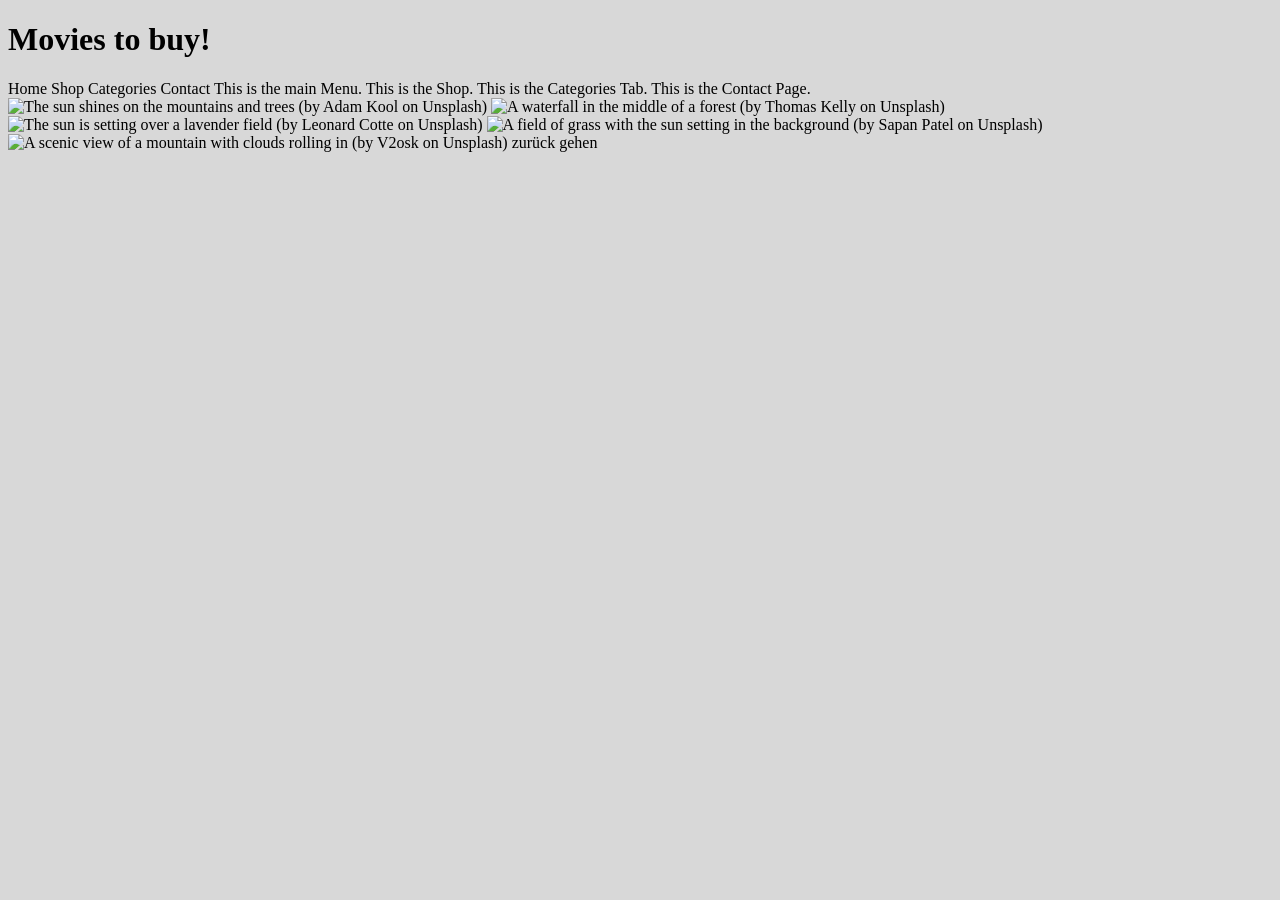
==== schnupperlehre/app/übersicht.html @ da28077c "schnupperlehre" ====
<!DOCTYPE html>
<html lang="en">
<head>
     <link rel="stylesheet" href="https://cdn.jsdelivr.net/npm/@shoelace-style/shoelace@2.20.1/cdn/themes/light.css" />
<script type="module" src="https://cdn.jsdelivr.net/npm/@shoelace-style/shoelace@2.20.1/cdn/shoelace-autoloader.js"></script>
    <meta charset="UTF-8">
    <meta name="viewport" content="width=device-width, initial-scale=1.0">
    <title>Films to buy</title> 
    
</head>
<body>
    
     <h1> Movies to buy!</h1>
    <sl-tab-group placement="bottom">
    <sl-tab slot="nav" panel="Home">Home</sl-tab>
    <sl-tab slot="nav" panel="Shop">Shop</sl-tab>
    <sl-tab slot="nav" panel="Categories">Categories</sl-tab>
    <sl-tab slot="nav" panel="Contact">Contact</sl-tab>
    
    <sl-tab-panel name="Home">This is the main Menu.</sl-tab-panel>
    <sl-tab-panel name="Shop">This is the Shop.</sl-tab-panel>
    <sl-tab-panel name="Categories">This is the Categories Tab.</sl-tab-panel>
    <sl-tab-panel name="Contact">This is the Contact Page.</sl-tab-panel>
    </sl-tab-group>
     <sl-carousel class="carousel-thumbnails" navigation loop>
  <sl-carousel-item>
    <img 
      alt="The sun shines on the mountains and trees (by Adam Kool on Unsplash)"
      src="https://www.maximumcinema.ch/wp-content/uploads/2019/07/spderman-far-from-home-filmtipp-schweiz.jpg"
    />
  </sl-carousel-item>
  <sl-carousel-item>
    <img
      alt="A waterfall in the middle of a forest (by Thomas Kelly on Unsplash)"
      src="https://images.bravo.de/spider-man-no-way-home-dieses-ende-durften-fans-nie-sehenjpg,id=33c166de,b=bravo,w=1600,rm=sk.jpeg"
    />
  </sl-carousel-item>
  <sl-carousel-item>
    <img
      alt="The sun is setting over a lavender field (by Leonard Cotte on Unsplash)"
      src="https://www.comic-couch.de/fileadmin/user_upload/Comic-Couch-Spiderman-Far-From-Home-1.jpg"
    />
  </sl-carousel-item>
  <sl-carousel-item>
    <img
      alt="A field of grass with the sun setting in the background (by Sapan Patel on Unsplash)"
      src="https://img.europapress.es/fotoweb/fotonoticia_20230918173707_690.jpg"
    />
  </sl-carousel-item>
  <sl-carousel-item>
    <img
      alt="A scenic view of a mountain with clouds rolling in (by V2osk on Unsplash)"
      src="https://compote.slate.com/images/4215de08-83d1-4f01-b52b-3e2ca6344a44.jpeg?width=780&height=520&rect=1560x1040&offset=0x0"
    />
  </sl-carousel-item>
</sl-carousel>


<sl-button href="http://127.0.0.1:5500/app/index.html" variant="danger">zurück gehen</sl-button>




<body style="background-color: rgb(216, 216, 216);">
  <!-- Dein HTML-Inhalt -->
</body>



<style>
  .dialog__panel {background-color: rgb(63, 0, 145);}
  .carousel-thumbnails {width: 600px;
    --slide-aspect-ratio: 2 / 2;
  }

  .thumbnails {
    display: flex;
    justify-content: center;
  }

  .thumbnails__scroller {
    display: flex;
    gap: var(--sl-spacing-small);
    overflow-x: auto;
    scrollbar-width: none;
    scroll-behavior: smooth;
    scroll-padding: var(--sl-spacing-small);
  }

  .thumbnails__scroller::-webkit-scrollbar {
    display: none;
  }

  .thumbnails__image {
    width: 64px;
    height: 64px;
    object-fit: cover;

    opacity: 0.3;
    will-change: opacity;
    transition: 250ms opacity;

    cursor: pointer;
  }

  .thumbnails__image.active {
    opacity: 1;
  }


</style>

<script>
  {
    const carousel = document.querySelector('.carousel-thumbnails');
    const scroller = document.querySelector('.thumbnails__scroller');
    const thumbnails = document.querySelectorAll('.thumbnails__image');

    scroller.addEventListener('click', e => {
      const target = e.target;

      if (target.matches('.thumbnails__image')) {
        const index = [...thumbnails].indexOf(target);
        carousel.goToSlide(index);
      }
    });

    carousel.addEventListener('sl-slide-change', e => {
      const slideIndex = e.detail.index;

      [...thumbnails].forEach((thumb, i) => {
        thumb.classList.toggle('active', i === slideIndex);
        if (i === slideIndex) {
          thumb.scrollIntoView({
            block: 'nearest'
          });
        }
      });
    });
  }
</script>
    
</body>
</html>
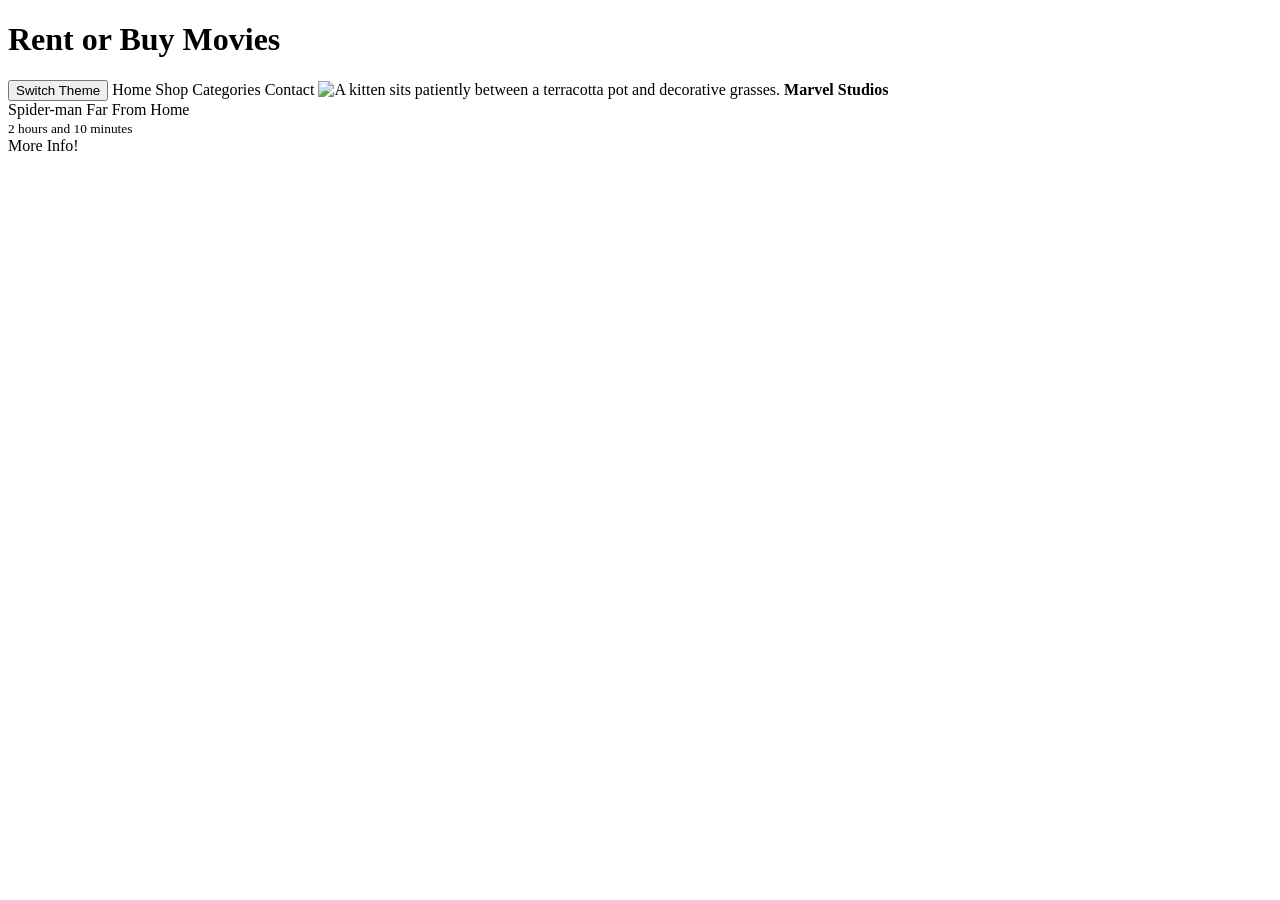
==== commit 552c5534: "taschenrechner basic form" ====
--- a/schnupperlehre/app/übersicht.html
+++ b/schnupperlehre/app/übersicht.html
@@ -1,144 +1,82 @@
 <!DOCTYPE html>
 <html lang="en">
-<head>
-     <link rel="stylesheet" href="https://cdn.jsdelivr.net/npm/@shoelace-style/shoelace@2.20.1/cdn/themes/light.css" />
-<script type="module" src="https://cdn.jsdelivr.net/npm/@shoelace-style/shoelace@2.20.1/cdn/shoelace-autoloader.js"></script>
-    <meta charset="UTF-8">
-    <meta name="viewport" content="width=device-width, initial-scale=1.0">
-    <title>Films to buy</title> 
-    
-</head>
-<body>
-    
-     <h1> Movies to buy!</h1>
+  <head>
+    <link
+      rel="stylesheet"
+      href="https://cdn.jsdelivr.net/npm/@shoelace-style/shoelace@2.20.1/cdn/themes/light.css"
+    />
+    <script
+      type="module"
+      src="https://cdn.jsdelivr.net/npm/@shoelace-style/shoelace@2.20.1/cdn/shoelace-autoloader.js"
+    ></script>
+    <meta charset="UTF-8" />
+    <meta name="viewport" content="width=device-width, initial-scale=1.0" />
+    <title>RentAndBuyMovies.com</title>
+  </head>
+  <body>
+    <h1>Rent or Buy Movies</h1>
+    <button onclick="toggleDarkMode()">Switch Theme</button>
+
     <sl-tab-group placement="bottom">
-    <sl-tab slot="nav" panel="Home">Home</sl-tab>
-    <sl-tab slot="nav" panel="Shop">Shop</sl-tab>
-    <sl-tab slot="nav" panel="Categories">Categories</sl-tab>
-    <sl-tab slot="nav" panel="Contact">Contact</sl-tab>
-    
-    <sl-tab-panel name="Home">This is the main Menu.</sl-tab-panel>
-    <sl-tab-panel name="Shop">This is the Shop.</sl-tab-panel>
-    <sl-tab-panel name="Categories">This is the Categories Tab.</sl-tab-panel>
-    <sl-tab-panel name="Contact">This is the Contact Page.</sl-tab-panel>
+      <sl-tab slot="nav" panel="Home">Home</sl-tab>
+      <sl-tab slot="nav" panel="Shop">Shop</sl-tab>
+      <sl-tab slot="nav" panel="Categories">Categories</sl-tab>
+      <sl-tab slot="nav" panel="Contact">Contact</sl-tab>
+      <sl-tab-panel name="Home"></sl-tab-panel>
+      <sl-tab-panel name="Shop"></sl-tab-panel>
+      <sl-tab-panel name="Categories"></sl-tab-panel>
+      <sl-tab-panel name="Contact"></sl-tab-panel>
     </sl-tab-group>
-     <sl-carousel class="carousel-thumbnails" navigation loop>
-  <sl-carousel-item>
-    <img 
-      alt="The sun shines on the mountains and trees (by Adam Kool on Unsplash)"
-      src="https://www.maximumcinema.ch/wp-content/uploads/2019/07/spderman-far-from-home-filmtipp-schweiz.jpg"
-    />
-  </sl-carousel-item>
-  <sl-carousel-item>
-    <img
-      alt="A waterfall in the middle of a forest (by Thomas Kelly on Unsplash)"
-      src="https://images.bravo.de/spider-man-no-way-home-dieses-ende-durften-fans-nie-sehenjpg,id=33c166de,b=bravo,w=1600,rm=sk.jpeg"
-    />
-  </sl-carousel-item>
-  <sl-carousel-item>
-    <img
-      alt="The sun is setting over a lavender field (by Leonard Cotte on Unsplash)"
-      src="https://www.comic-couch.de/fileadmin/user_upload/Comic-Couch-Spiderman-Far-From-Home-1.jpg"
-    />
-  </sl-carousel-item>
-  <sl-carousel-item>
-    <img
-      alt="A field of grass with the sun setting in the background (by Sapan Patel on Unsplash)"
-      src="https://img.europapress.es/fotoweb/fotonoticia_20230918173707_690.jpg"
-    />
-  </sl-carousel-item>
-  <sl-carousel-item>
-    <img
-      alt="A scenic view of a mountain with clouds rolling in (by V2osk on Unsplash)"
-      src="https://compote.slate.com/images/4215de08-83d1-4f01-b52b-3e2ca6344a44.jpeg?width=780&height=520&rect=1560x1040&offset=0x0"
-    />
-  </sl-carousel-item>
-</sl-carousel>
 
+    <sl-card class="card-overview">
+      <img
+        slot="image"
+        src="https://assets.gqindia.com/photos/5d1c961beaf24a5f5a54dbc9/master/w_1600%2Cc_limit/10.jpg"
+        alt="A kitten sits patiently between a terracotta pot and decorative grasses."
+      />
 
-<sl-button href="http://127.0.0.1:5500/app/index.html" variant="danger">zurück gehen</sl-button>
+      <strong>Marvel Studios</strong><br />
+      Spider-man Far From Home<br />
+      <small>2 hours and 10 minutes</small>
 
+      <div slot="footer">
+        <sl-button href="http://127.0.0.1:5501/schnupperlehre/app/index.html"
+          >More Info!</sl-button
+        >
+        <sl-rating></sl-rating>
+      </div>
+    </sl-card>
+    <style>
+      .card-overview {
+        max-width: 350px;
+      }
 
+      .card-overview small {
+        color: var(--sl-color-neutral-500);
+      }
 
+      .card-overview [slot="footer"] {
+        display: flex;
+        justify-content: space-between;
+        align-items: center;
+      }
 
-<body style="background-color: rgb(216, 216, 216);">
-  <!-- Dein HTML-Inhalt -->
-</body>
+      body {
+        background-color: white;
+        color: black;
+        font-size: 16px;
+      }
 
+      .dark-mode {
+        background-color: rgb(0, 0, 0);
+        color: rgb(255, 255, 255);
+      }
+    </style>
 
-
-<style>
-  .dialog__panel {background-color: rgb(63, 0, 145);}
-  .carousel-thumbnails {width: 600px;
-    --slide-aspect-ratio: 2 / 2;
-  }
-
-  .thumbnails {
-    display: flex;
-    justify-content: center;
-  }
-
-  .thumbnails__scroller {
-    display: flex;
-    gap: var(--sl-spacing-small);
-    overflow-x: auto;
-    scrollbar-width: none;
-    scroll-behavior: smooth;
-    scroll-padding: var(--sl-spacing-small);
-  }
-
-  .thumbnails__scroller::-webkit-scrollbar {
-    display: none;
-  }
-
-  .thumbnails__image {
-    width: 64px;
-    height: 64px;
-    object-fit: cover;
-
-    opacity: 0.3;
-    will-change: opacity;
-    transition: 250ms opacity;
-
-    cursor: pointer;
-  }
-
-  .thumbnails__image.active {
-    opacity: 1;
-  }
-
-
-</style>
-
-<script>
-  {
-    const carousel = document.querySelector('.carousel-thumbnails');
-    const scroller = document.querySelector('.thumbnails__scroller');
-    const thumbnails = document.querySelectorAll('.thumbnails__image');
-
-    scroller.addEventListener('click', e => {
-      const target = e.target;
-
-      if (target.matches('.thumbnails__image')) {
-        const index = [...thumbnails].indexOf(target);
-        carousel.goToSlide(index);
+    <script>
+      function toggleDarkMode() {
+        document.body.classList.toggle("dark-mode");
       }
-    });
-
-    carousel.addEventListener('sl-slide-change', e => {
-      const slideIndex = e.detail.index;
-
-      [...thumbnails].forEach((thumb, i) => {
-        thumb.classList.toggle('active', i === slideIndex);
-        if (i === slideIndex) {
-          thumb.scrollIntoView({
-            block: 'nearest'
-          });
-        }
-      });
-    });
-  }
-</script>
-    
-</body>
-</html>+    </script>
+  </body>
+</html>
